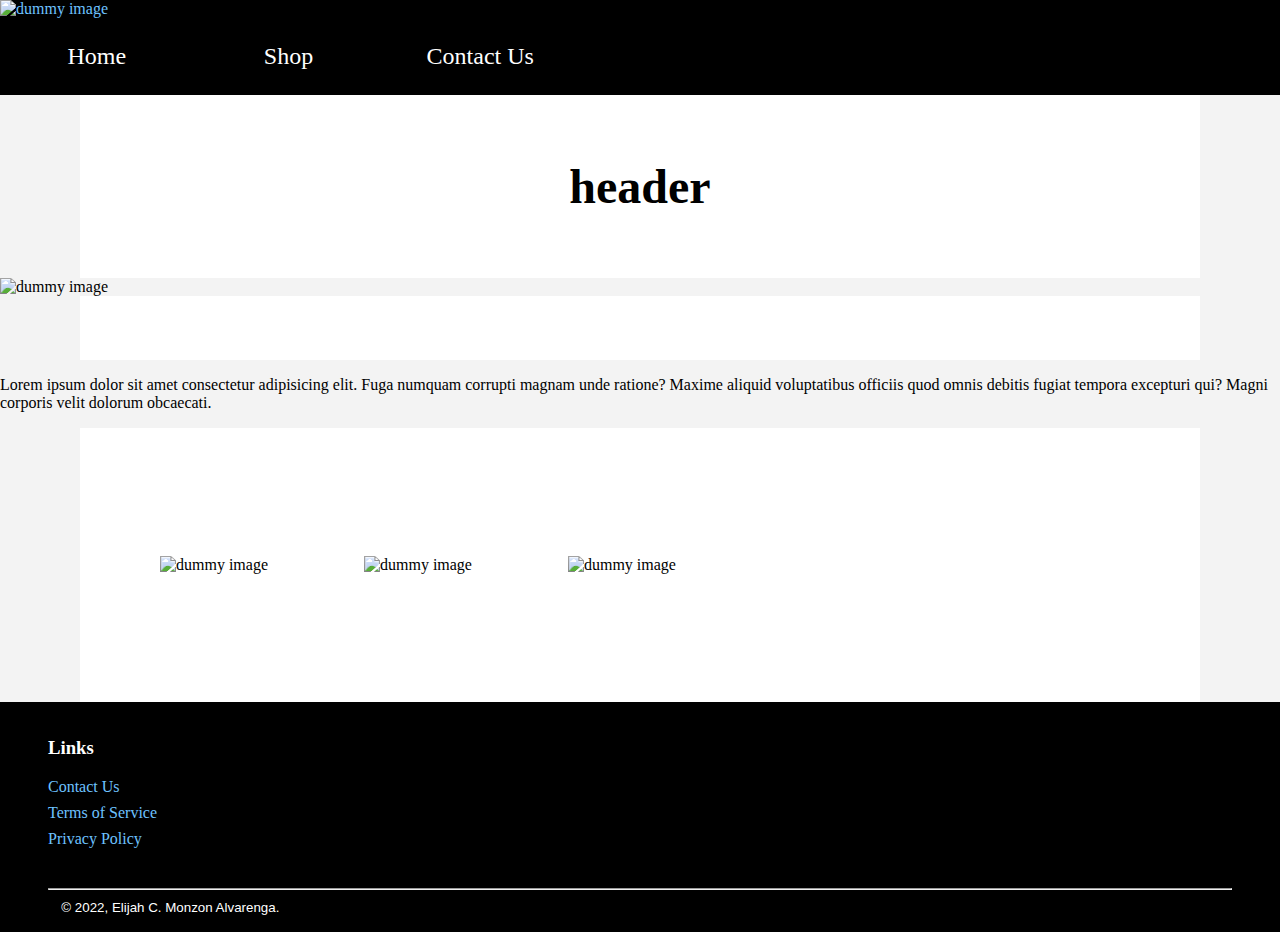
==== Final Project/html/index.html @ 6595d3a3 "created styles for all items page + adjusted styles for the rest" ====
<!-- © 2022, Elijah C. Monzon Alvarenga. -->
<!doctype html>
<html lang="en">

    <head>
        <meta charset="utf-8">
        <meta http-equiv="X-UA-Compatible" content="IE=edge">
        <title>Home</title>
        <link rel="shortcut icon" type="image/jpg" href=""/>
        <link rel="icon" type="image/jpg" href=""/>
        <meta name="description" content="">
        <meta name="viewport" content="width=device-width, initial-scale=1">
        <link rel="stylesheet" href="../css/style.css"> 
    </head>

    <body>
        <div class="container">
            <header>
                <a href="index.html"><img src="https://via.placeholder.com/125" alt="dummy image"></a>
            </header>
             <!-- Navigation-->
            <nav>
                <a href="index.html">Home</a>
                <a href="shop.html">Shop</a>
                <a href="contact.html" >Contact Us</a>
                
            </nav>
            

            <!-- Page Specific-->
            <div class= "box">
                <h1 id="cen">header</h1>
            </div>
            <img src="https://via.placeholder.com/1080x360" alt="dummy image">
            <div class= "box"></div><p>Lorem ipsum dolor sit amet consectetur adipisicing elit. Fuga numquam corrupti magnam unde ratione? Maxime aliquid voluptatibus officiis quod omnis debitis fugiat tempora excepturi qui? Magni corporis velit dolorum obcaecati.</p></div>
            <div class= "box">
                <ul>
                    <li><img src="https://via.placeholder.com/360x360" alt="dummy image"></li>
                    <li><img src="https://via.placeholder.com/360x360" alt="dummy image"></li>
                    <li><img src="https://via.placeholder.com/360x360" alt="dummy image"></li>
                </ul>
            </div>
        

             <!-- Footer-->
            
             <footer>
                <h3>Links</h3>
                <ul>
                    <li><a href="contact.html">Contact Us</a></li>
                    <li><a href="#">Terms of Service</a></li>
                    <li><a href="#">Privacy Policy</a></li>
                    
                </ul>
                <hr>
                <span> © 2022, Elijah C. Monzon Alvarenga.</span>
             </footer>

        </div>

    </body>



</html>
---- Final Project/css/style.css ----
/* Utility Styles 
These styles will let padding/border be automatically added to our width calculations.
The row styles create a "clear fix" for us so we can float things inside of containers with a class of "row."
We also remove the default margin from the body, give our main container a width of 100% with a max of 1000px, 
and then we center it with margin: 0 auto. 
The last thing we do is make all images responsive by setting their max-width to 100%. */

* {
    box-sizing: border-box;
}
.row {
    width: 100%;
}
.row:after,
.row:before {
    content: "";
    display: table;
    clear: both;
}
body {
    background-color: rgb(243, 243, 243);
    font-size: 16px;
    margin: 0;
}
img {
    max-width: 100%;
}

a{
    color: #6ec2ff;
    text-decoration: none;
}

.box{ /* primary container for most things on the website*/
    padding: 2em;
    background: white;
    margin: 0 5em;
    text-align: center;
}

/* End Utility Styles */

/*
! hexcodes for colors used in style tile

#f2ec0d
#2fa5fb
#6ec2ff
#24dbf4
#f4cb24
#faff78

*/


/* Header Styles */
header {
    background: black;
}
nav{
    background: black;
    display: flex;
    border: 1px solid black;
}
nav a {
    padding: 1em 0;
    text-align: center;
    width: 15%; /* 100/7 is ~14.28 */
    color: white;
    text-decoration: none;
    font-size: 1.5em;
}
nav a:hover {
    background: #6ec2ff;
    text-decoration: underline;
    color: white;
    font-weight: bold;
}


/* End Header Styles */


/* Body Styles*/

.box img{
    min-width: 50%;
}

.box ul{
    display: flex;
    flex-wrap: wrap;
    list-style-type: none;
    padding: 0;
}

.box li{
    margin: 5em 3em;
    
}

.box li#item{
    border:1px solid gainsboro;
    color: black;
}
.box li#item a{
    color: black;
    text-align: center;
}

.box li#item a p{
    margin-top: 0;
    font-weight: bold;
    text-align: center;
}

.box li#item a p:hover{
    text-decoration: underline;
}


.box h1,p{
    text-align: left;
}

.box h1#cen{
    text-align: center;
    font-size: 300%;
}




/* Footer */
footer{
    background-color: black;
    color: white;
    padding: 3em;
    padding-bottom: 1em;
    padding-top: 1em;
}

footer ul{
    list-style-type: none;
    padding: 0;
    padding-bottom: 1em;
}

footer li{
    padding-bottom: .5em;
}


footer span{
    font-size: smaller;
    font-family: Verdana, Geneva, Tahoma, sans-serif;
    padding-left: 1em;
}

/* End Footer Styles */
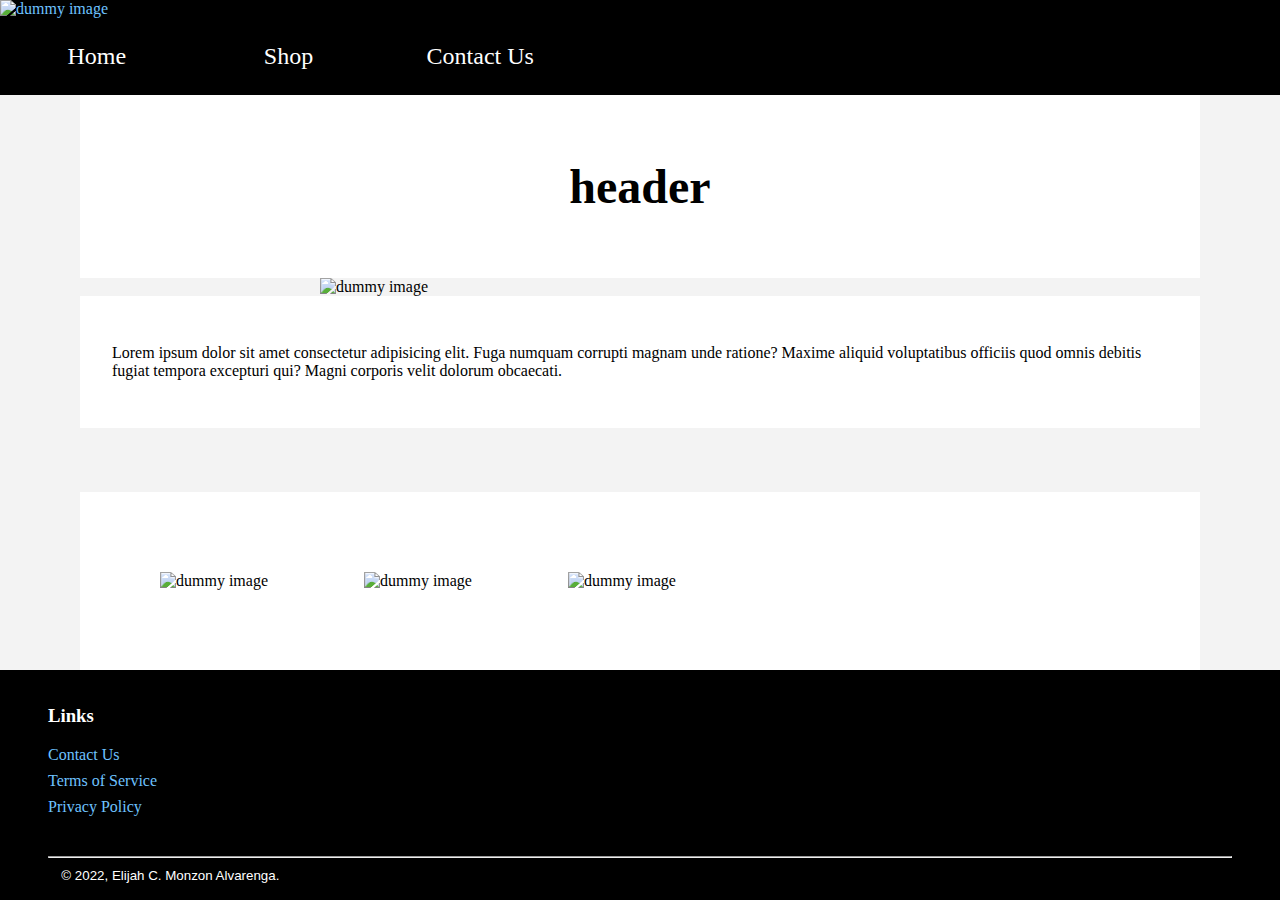
==== commit 8059fbe6: "fixed homepage html and styles" ====
--- a/Final Project/html/index.html
+++ b/Final Project/html/index.html
@@ -29,10 +29,11 @@
 
             <!-- Page Specific-->
             <div class= "box">
-                <h1 id="cen">header</h1>
+                <h1 class="cen">header</h1>
             </div>
-            <img src="https://via.placeholder.com/1080x360" alt="dummy image">
-            <div class= "box"></div><p>Lorem ipsum dolor sit amet consectetur adipisicing elit. Fuga numquam corrupti magnam unde ratione? Maxime aliquid voluptatibus officiis quod omnis debitis fugiat tempora excepturi qui? Magni corporis velit dolorum obcaecati.</p></div>
+            <img src="https://via.placeholder.com/1080x360" alt="dummy image" id="homecov">
+            <div class= "box"><p>Lorem ipsum dolor sit amet consectetur adipisicing elit. Fuga numquam corrupti magnam unde ratione? Maxime aliquid voluptatibus officiis quod omnis debitis fugiat tempora excepturi qui? Magni corporis velit dolorum obcaecati.</p></div>
+            <div class="ibox"></div>
             <div class= "box">
                 <ul>
                     <li><img src="https://via.placeholder.com/360x360" alt="dummy image"></li>
--- a/Final Project/css/style.css
+++ b/Final Project/css/style.css
@@ -36,6 +36,11 @@
     background: white;
     margin: 0 5em;
     text-align: center;
+}
+
+.ibox{ /* invisible box : used to space out page*/
+    padding: 2em;
+    margin: 0 5em;
 }
 
 /* End Utility Styles */
@@ -83,6 +88,13 @@
 
 /* Body Styles*/
 
+img#homecov{
+    display: block;
+    margin: 0 auto;
+    width: 50%;
+    
+}
+
 .box img{
     min-width: 50%;
 }
@@ -95,7 +107,7 @@
 }
 
 .box li{
-    margin: 5em 3em;
+    margin: 2em 3em;
     
 }
 
@@ -123,7 +135,7 @@
     text-align: left;
 }
 
-.box h1#cen{
+.box h1.cen{
     text-align: center;
     font-size: 300%;
 }
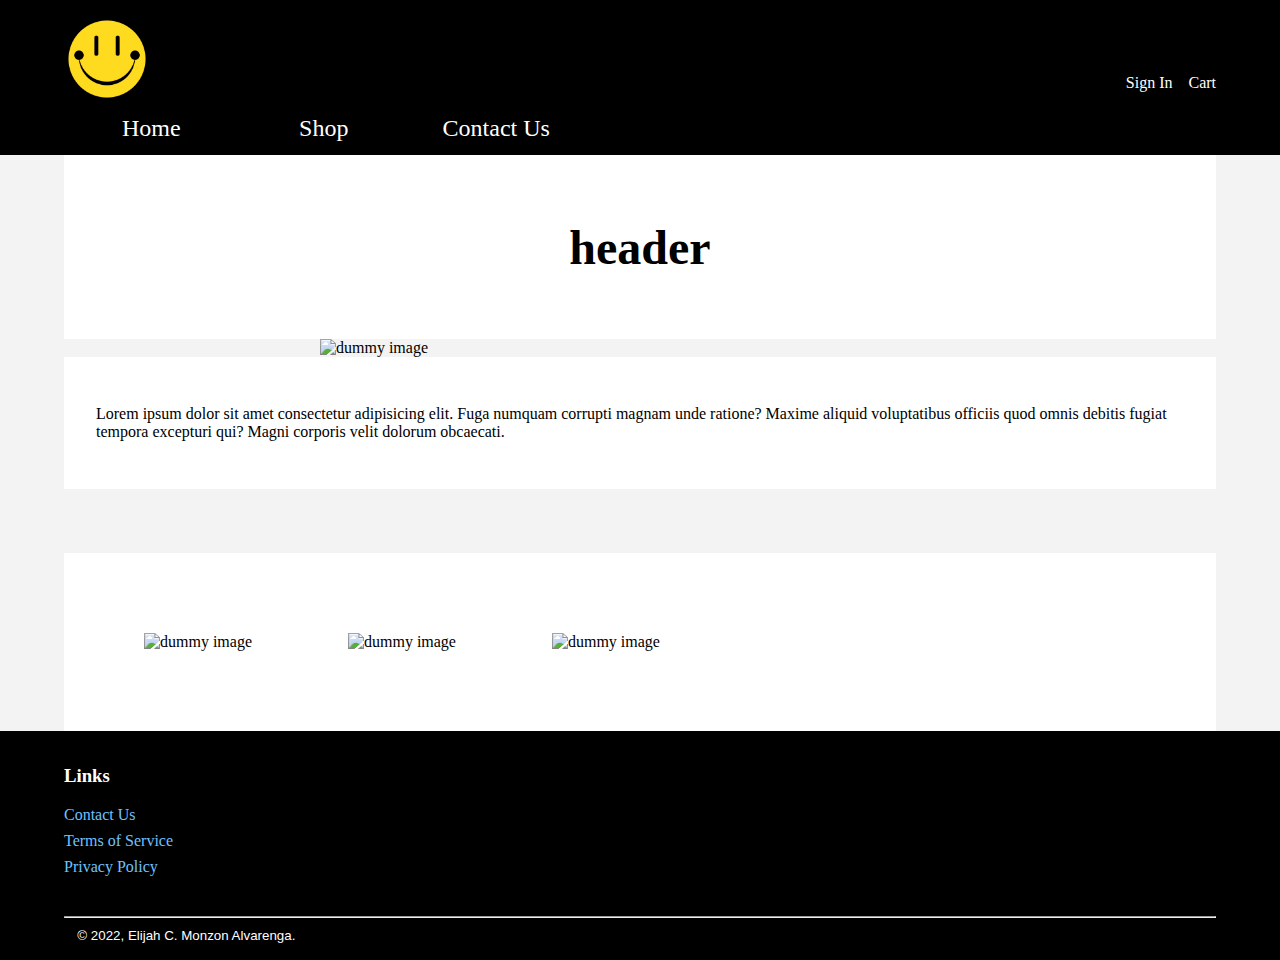
==== commit daace8fb: "made header /nav bar look better, added logo, header body and footer flows better" ====
--- a/Final Project/html/index.html
+++ b/Final Project/html/index.html
@@ -6,8 +6,8 @@
         <meta charset="utf-8">
         <meta http-equiv="X-UA-Compatible" content="IE=edge">
         <title>Home</title>
-        <link rel="shortcut icon" type="image/jpg" href=""/>
-        <link rel="icon" type="image/jpg" href=""/>
+        <link rel="shortcut icon" type="image/jpg" href="../img/Smileyy.png"/>
+        <link rel="icon" type="image/jpg" href="../img/Smileyy.png"/>
         <meta name="description" content="">
         <meta name="viewport" content="width=device-width, initial-scale=1">
         <link rel="stylesheet" href="../css/style.css"> 
@@ -16,7 +16,13 @@
     <body>
         <div class="container">
             <header>
-                <a href="index.html"><img src="https://via.placeholder.com/125" alt="dummy image"></a>
+                <div class="left">
+                    <a href="index.html"><img src="../img/Smileyy.png" alt="logo" id="logo"></a>
+                </div>
+                <div class="right">
+                    <a href="#">Sign In</a>
+                    <a href="#">Cart</a>
+                </div>
             </header>
              <!-- Navigation-->
             <nav>
--- a/Final Project/css/style.css
+++ b/Final Project/css/style.css
@@ -34,13 +34,19 @@
 .box{ /* primary container for most things on the website*/
     padding: 2em;
     background: white;
-    margin: 0 5em;
+    margin: 0 5%;
     text-align: center;
 }
 
 .ibox{ /* invisible box : used to space out page*/
     padding: 2em;
     margin: 0 5em;
+}
+.left{ /* content on left side of page */
+    width: 50%;
+}
+.right{ /* content on right side of page */
+    width: 50%;
 }
 
 /* End Utility Styles */
@@ -60,15 +66,37 @@
 
 /* Header Styles */
 header {
+    display: flex;
+    padding-top: 1em;
+    padding-left: 5%;
+    padding-right: 5%;
     background: black;
 }
+header .right{
+    display: flex;
+    justify-content: flex-end;
+    padding-top: 5%;
+    padding-left: 38%;
+}
+header .right a{
+    color: white;
+    padding-left: 1em;
+}
+img#logo{
+    display: flex;
+    max-width: 15%;
+    width: max-content;
+    
+}
 nav{
+    padding-left: 5%;
+    padding-right: 5%;
     background: black;
     display: flex;
     border: 1px solid black;
 }
 nav a {
-    padding: 1em 0;
+    padding: .5em 0;
     text-align: center;
     width: 15%; /* 100/7 is ~14.28 */
     color: white;
@@ -147,7 +175,8 @@
 footer{
     background-color: black;
     color: white;
-    padding: 3em;
+    padding-left: 5%;
+    padding-right: 5%;
     padding-bottom: 1em;
     padding-top: 1em;
 }
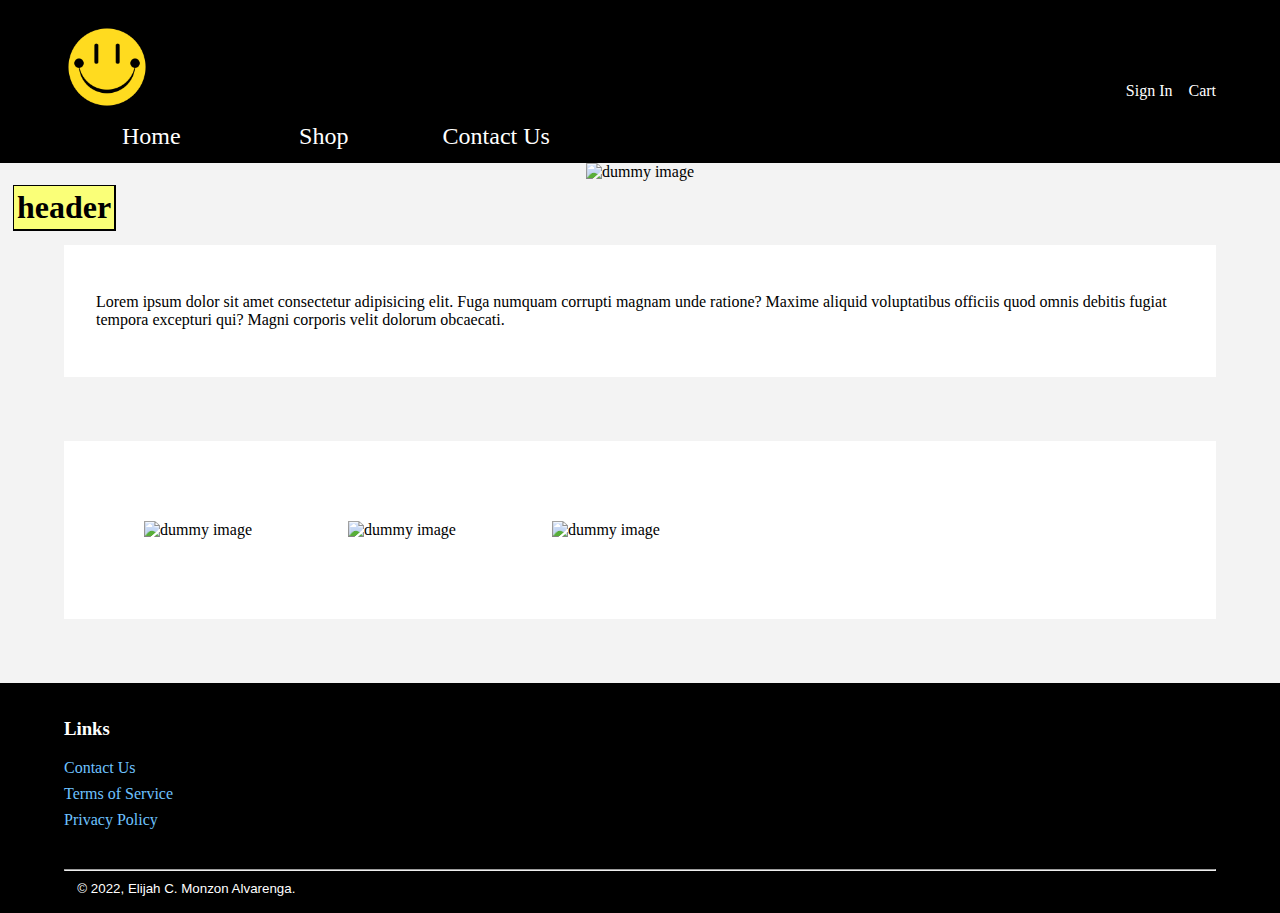
==== commit 2ac4067d: "overlayed home header on cover photo" ====
--- a/Final Project/html/index.html
+++ b/Final Project/html/index.html
@@ -34,19 +34,22 @@
             
 
             <!-- Page Specific-->
-            <div class= "box">
+            <div id="homehead">
+                
+                <img src="https://via.placeholder.com/2160x1080" alt="dummy image" id="homecov">
                 <h1 class="cen">header</h1>
             </div>
-            <img src="https://via.placeholder.com/1080x360" alt="dummy image" id="homecov">
+            <div class="ibox"></div>
             <div class= "box"><p>Lorem ipsum dolor sit amet consectetur adipisicing elit. Fuga numquam corrupti magnam unde ratione? Maxime aliquid voluptatibus officiis quod omnis debitis fugiat tempora excepturi qui? Magni corporis velit dolorum obcaecati.</p></div>
             <div class="ibox"></div>
             <div class= "box">
                 <ul>
-                    <li><img src="https://via.placeholder.com/360x360" alt="dummy image"></li>
-                    <li><img src="https://via.placeholder.com/360x360" alt="dummy image"></li>
-                    <li><img src="https://via.placeholder.com/360x360" alt="dummy image"></li>
+                    <li><img src="https://via.placeholder.com/300" alt="dummy image"></li>
+                    <li><img src="https://via.placeholder.com/300" alt="dummy image"></li>
+                    <li><img src="https://via.placeholder.com/300" alt="dummy image"></li>
                 </ul>
             </div>
+            <div class="ibox"></div>
         
 
              <!-- Footer-->
--- a/Final Project/css/style.css
+++ b/Final Project/css/style.css
@@ -65,9 +65,10 @@
 
 
 /* Header Styles */
+
 header {
     display: flex;
-    padding-top: 1em;
+    padding-top: 1.5em;
     padding-left: 5%;
     padding-right: 5%;
     background: black;
@@ -115,12 +116,28 @@
 
 
 /* Body Styles*/
+#homehead{
+    position: relative;
+    display: flex;
+}
+
+#homehead h1{
+    width: fit-content;
+    height: auto;
+    background: #faff78;
+    float:left;
+    position:absolute;
+    padding: .25%;
+    margin-left: 1%;
+    border-top: .5px solid black;
+    border-left: .5px solid black;
+    border-right:  2px solid black;
+    border-bottom:2px solid black;
+}
 
 img#homecov{
-    display: block;
+    display: flex;
     margin: 0 auto;
-    width: 50%;
-    
 }
 
 .box img{
@@ -167,8 +184,6 @@
     text-align: center;
     font-size: 300%;
 }
-
-
 
 
 /* Footer */
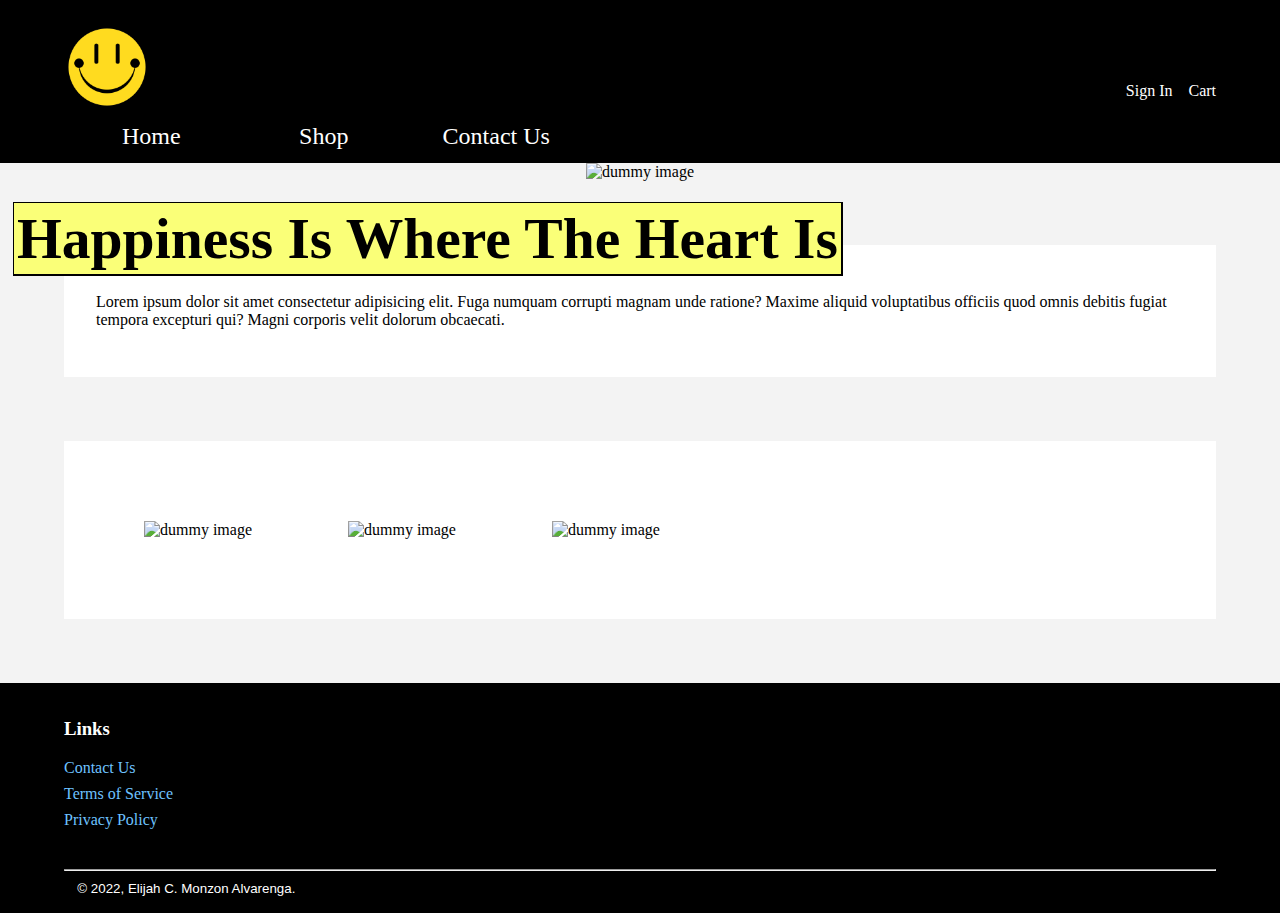
==== commit 04e91e86: "home header text size changes with window, various changes on other pages" ====
--- a/Final Project/html/index.html
+++ b/Final Project/html/index.html
@@ -37,7 +37,7 @@
             <div id="homehead">
                 
                 <img src="https://via.placeholder.com/2160x1080" alt="dummy image" id="homecov">
-                <h1 class="cen">header</h1>
+                <h1 class="cen">Happiness Is Where The Heart Is</h1>
             </div>
             <div class="ibox"></div>
             <div class= "box"><p>Lorem ipsum dolor sit amet consectetur adipisicing elit. Fuga numquam corrupti magnam unde ratione? Maxime aliquid voluptatibus officiis quod omnis debitis fugiat tempora excepturi qui? Magni corporis velit dolorum obcaecati.</p></div>
--- a/Final Project/css/style.css
+++ b/Final Project/css/style.css
@@ -122,13 +122,17 @@
 }
 
 #homehead h1{
-    width: fit-content;
-    height: auto;
+    font-size: 4.5vw;
     background: #faff78;
+
     float:left;
     position:absolute;
     padding: .25%;
+    width: fit-content;
+    height: auto;
     margin-left: 1%;
+    margin-right: 30%;
+
     border-top: .5px solid black;
     border-left: .5px solid black;
     border-right:  2px solid black;
